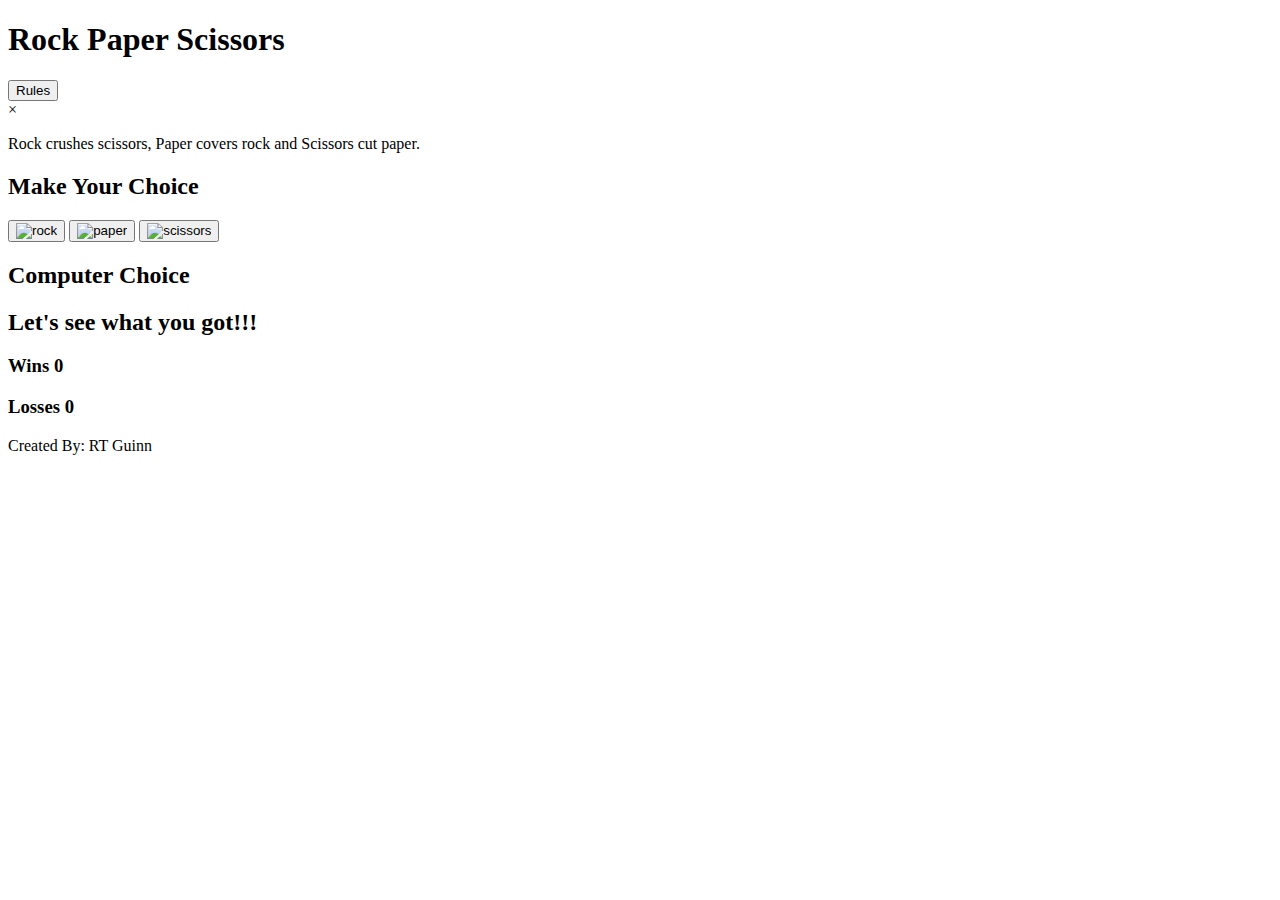
==== index.html @ 026c4dd7 "copied html file from broken project2" ====
<!DOCTYPE html>
<html lang="en">

<head>
    <meta charset="UTF-8">
    <meta http-equiv="X-UA-Compatible" content="IE=edge">
    <meta name="viewport" content="width=device-width, initial-scale=1.0">

    <!-- google fonts -->
    <link rel="preconnect" href="https://fonts.googleapis.com">
    <link rel="preconnect" href="https://fonts.gstatic.com" crossorigin>
    <link href="https://fonts.googleapis.com/css2?family=VT323&display=swap" rel="stylesheet">

    <!-- Favicon links -->
    <link rel="apple-touch-icon" sizes="180x180" href="/apple-touch-icon.png">
    <link rel="icon" type="image/png" sizes="32x32" href="assets/favicon/favicon-16x16.png">
    <link rel="icon" type="image/png" sizes="16x16" href="assets/favicon/favicon-32x32.png">
    <link rel="manifest" href="/site.webmanifest">

    <link rel="stylesheet" href="assets/css/style.css">

    <title>Rock Paper Scissors</title>
</head>

<body>

    <!-- Heading -->
    <h1 class="heading">Rock Paper Scissors</h1>

    <!-- Rules-->
    <button id="ruleBtn">Rules</button>

    <div class="rules" id="myRules">
        <div class="rule-content">
            <span class="close">&times;</span>
            <p>Rock crushes scissors, Paper covers rock and Scissors cut paper.</p>
        </div>
    </div>

    <!-- Game Area -->
    <div class="game-container">

        <!-- Player Area -->
        <div class="game-area">
            <h2>Make Your Choice</h2>

            <button class="btn" id="rock"><img src="assets/images/rock.png" alt="rock"></button>

            <button class="btn" id="paper"><img src="assets/images/paper.png" alt="paper"></button>

            <button class="btn" id="scissors"><img src="assets/images/scissor.png" alt="scissors"></button>
        </div>


        <!-- Computer Area -->
        <div class="game-area">
            <h2>Computer Choice</h2>

            <div id="img"></div>

            <div class="result">
                <h2>Let's see what you got!!!</h2>
            </div>

        </div>
    </div>

    <!-- Score Area -->
    <div class="score-area">
        <h3 class="scores">Wins <span id="win">0</span></h3>
        <h3 class="scores">Losses <span id="loss">0</span></h3>
    </div>

    <!-- Footer -->
    <div class="footer">Created By: RT Guinn</div>

    <script src="assets/js/script.js"></script>
</body>

</html>
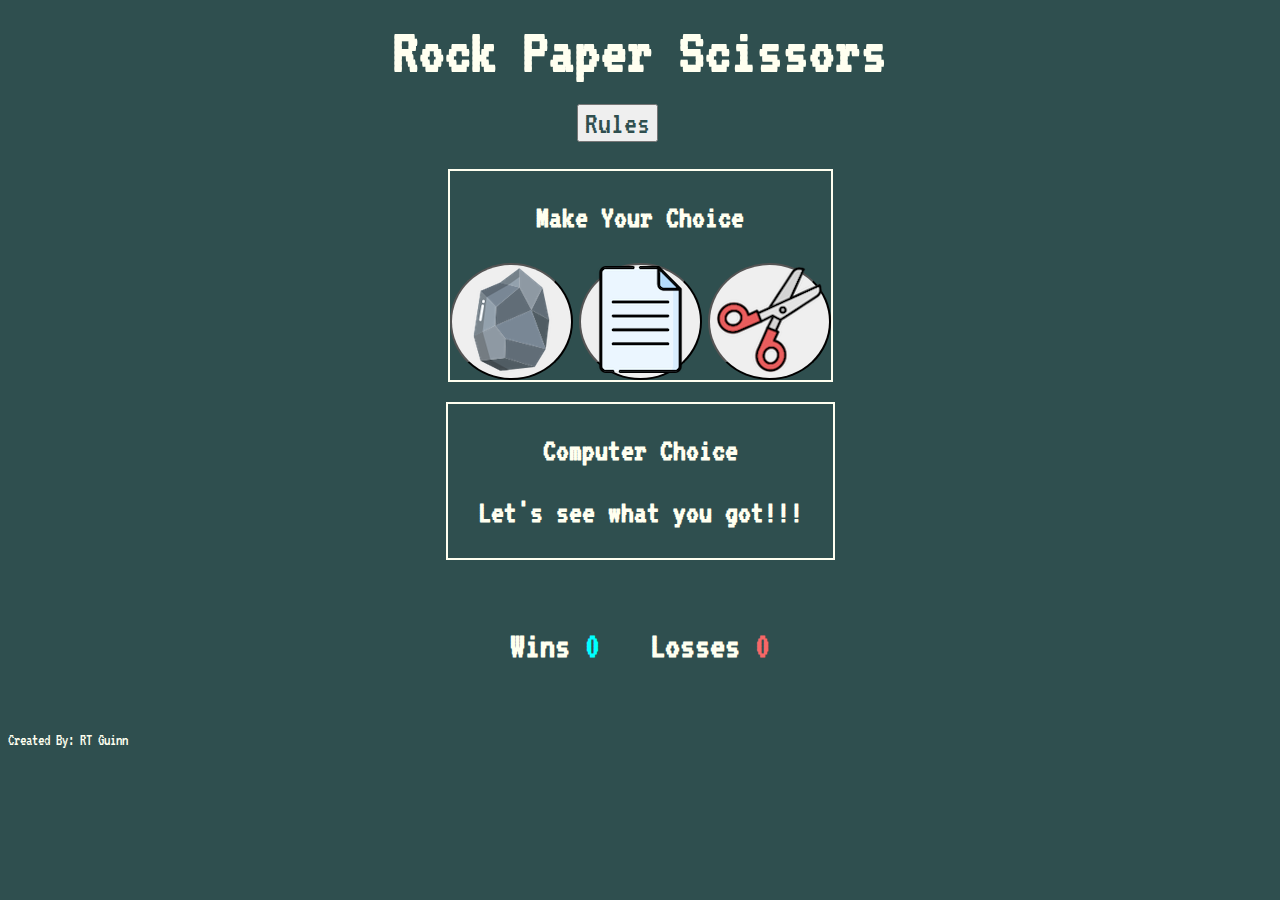
==== commit b3652d43: "Add technologies area to readme.md file" ====
--- a/index.html
+++ b/index.html
@@ -24,6 +24,7 @@
 
 <body>
 
+    <main>
     <!-- Heading -->
     <h1 class="heading">Rock Paper Scissors</h1>
 
@@ -75,6 +76,7 @@
     <div class="footer">Created By: RT Guinn</div>
 
     <script src="assets/js/script.js"></script>
+    </main>
 </body>
 
 </html>--- a/assets/css/style.css
+++ b/assets/css/style.css
@@ -0,0 +1,130 @@
+body {
+    background-color: darkslategray;
+    font-family: 'VT323', monospace;
+    position: relative;
+}
+
+/* heading style */
+h1 {
+    color: ivory;
+    display: flex;
+    justify-content: center;
+    font-size: 4em;
+    margin-top: 20px;
+    margin-bottom: 20px;
+}
+
+/* Rule button */
+#ruleBtn {
+    font-family: 'VT323', monospace;
+    font-size: 2em;
+    color: darkslategray;
+    position: absolute;
+    top: auto;
+    left: 45%;
+}
+
+/* Rule button hover style */
+#ruleBtn:hover,
+#ruleBtn:focus {
+    background-color: darkslategray;
+    color: ivory;
+}
+
+/* Rules style */
+.rules {
+    display: none;
+    background-color: gray;
+    position: relative;
+    z-index: 100;
+    color: ivory;
+}
+
+/* Rules content */
+.rule-content {
+    background-color: gray;
+    margin: auto;
+    padding: 20px;
+    border: 1px solid ivory;
+    margin-bottom: 10px;
+}
+
+/* Rules for modal close button */
+.close {
+    color: black;
+    float: right;
+    font-size: 30px;
+}
+
+/* Game area style */
+.game-container {
+    display: flex;
+    flex-direction: column;
+    align-items: center;
+    margin-top: 65px;
+}
+
+.game-area {
+    margin-top: 20px;
+    background: darkslategray;
+    border: 2px solid ivory;
+}
+
+.game-area h2 {
+    color: ivory;
+    display: flex;
+    justify-content: center;
+    align-items: center;
+    font-size: 2rem;
+    margin: 30px;
+}
+
+/* Score area styles*/
+.score-area {
+    margin: 5px auto;
+    width: 60%;
+    font-size: 2em;
+    display: flex;
+    justify-content: center;
+}
+
+.scores {
+    color: ivory;
+    display: inline-block;
+    padding: 25px;
+}
+
+#win {
+    color: cyan;
+    font-weight: bold;
+}
+
+#loss {
+    color: rgb(247, 103, 103);
+    font-weight: bold;
+}
+
+/* Button styles */
+.btn {
+    font-family: 'VT323', monospace;
+    font-size: 1.2rem;
+    border-radius: 50%;
+}
+
+.btn:active,
+.btn:hover {
+    background-color: cadetblue;
+}
+
+/* 404 page style */
+.container {
+    text-align: center;
+}
+
+.error-img {
+    width: 50%;
+}
+
+.footer {
+    color: ivory;
+}